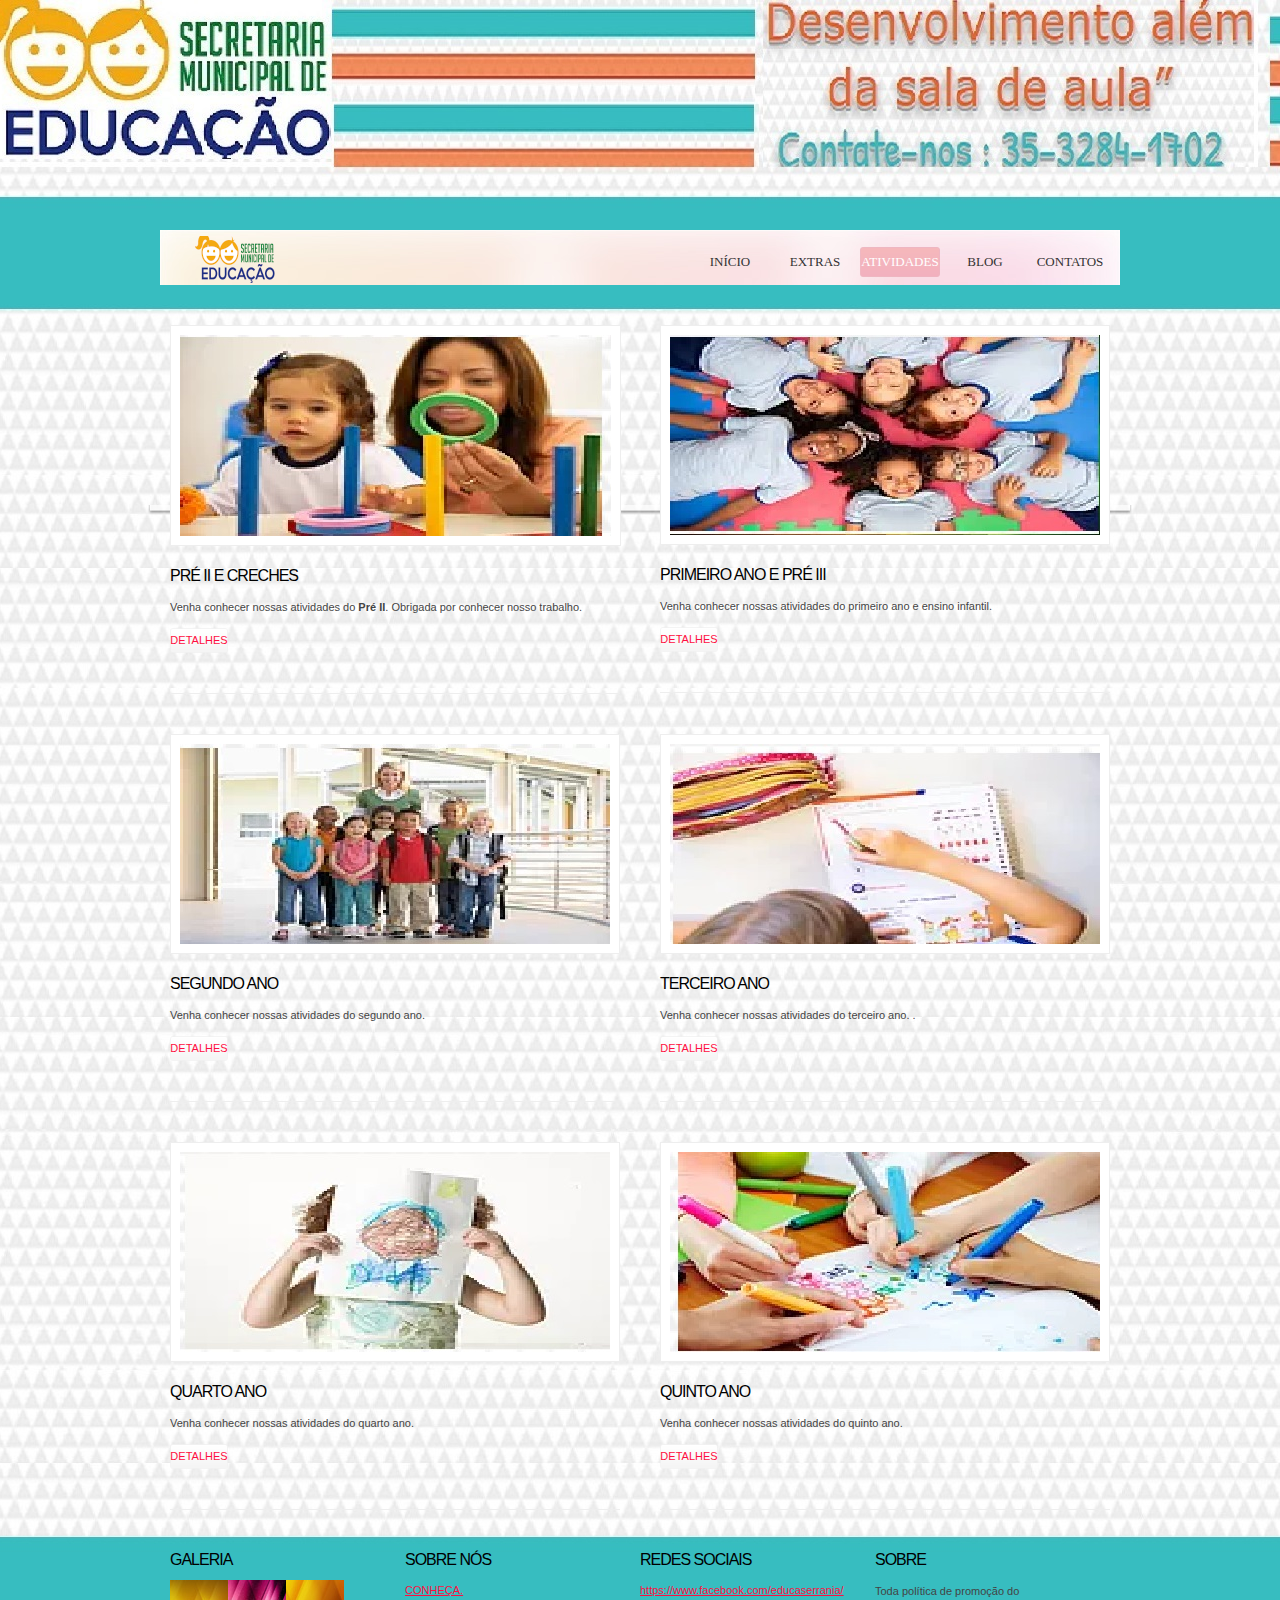
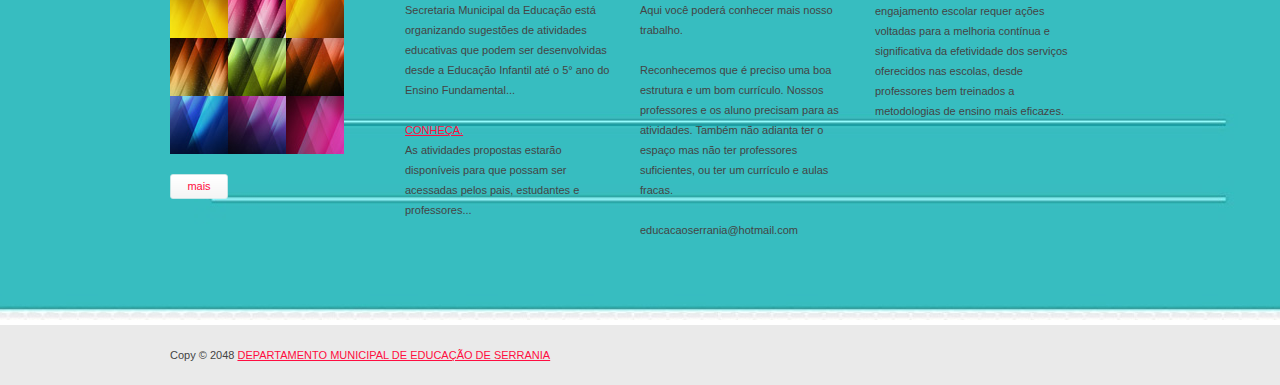
==== portfolio.html @ 3ad5d08e "Add files via upload" ====
﻿<!DOCTYPE html PUBLIC "-//W3C//DTD XHTML 1.0 Transitional//EN" "http://www.w3.org/TR/xhtml1/DTD/xhtml1-transitional.dtd">
<html xmlns="http://www.w3.org/1999/xhtml">
<head>
<meta http-equiv="Content-Type" content="text/html; charset=utf-8" />
<title>SECRETARIA DE EDUCAÇÃO DE SERRANIA</title>
<meta name="keywords" content="" />
<meta name="description" content="" />
<!-- templatemo 353 beauty class -->
<!-- 
Beauty Class Template 
https://templatemo.com/tm-353-beauty-class 
-->
<link href="css/templatemo_style.css" rel="stylesheet" type="text/css" />

<link rel="stylesheet" type="text/css" href="css/ddsmoothmenu.css" />

<script language="javascript" type="text/javascript">
function clearText(field)
{
    if (field.defaultValue == field.value) field.value = '';
    else if (field.value == '') field.value = field.defaultValue;
}
</script>

<script type="text/javascript" src="js/jquery.min.js"></script>
<script type="text/javascript" src="js/ddsmoothmenu.js">

/***********************************************
* Smooth Navigational Menu- (c) Dynamic Drive DHTML code library (www.dynamicdrive.com)
* This notice MUST stay intact for legal use
* Visit Dynamic Drive at http://www.dynamicdrive.com/ for full source code
***********************************************/

</script>

<script type="text/javascript">

ddsmoothmenu.init({
	mainmenuid: "templatemo_menu", //menu DIV id
	orientation: 'h', //Horizontal or vertical menu: Set to "h" or "v"
	classname: 'ddsmoothmenu', //class added to menu's outer DIV
	//customtheme: ["#1c5a80", "#18374a"],
	contentsource: "markup" //"markup" or ["container_id", "path_to_menu_file"]
})

</script>

<script type="text/javascript" src="js/jquery-1-4-2.min.js"></script> 
<link rel="stylesheet" href="css/slimbox2.css" type="text/css" media="screen" /> 
<script type="text/JavaScript" src="js/slimbox2.js"></script> 

</head>
<body>

<div id="templatemo_body_wrapper">
    <div id="templatemo_wrapper"><span id="templatemo_wrapper_top"></span>
        <div id="templatemo_header">    
            <div id="site_title"><a href="#">EDUCAÇÃO</a></div>
            <div id="templatemo_menu" class="ddsmoothmenu">
                <ul>
                    <li><a href="https://educacaoserrania1.wixsite.com/meusite">INÍCIO</a></li>
                    <li><a href="about.html">EXTRAS</a>
                        <ul><li><span class="top"></span><span class="bottom"></span></li>
                            <li><a href="#submenu1"><a href="https://educacaoserrania1.wixsite.com/meusite/videoteca-educativa">VIDEOTECA</a></li>
                            <li><a href="#submenu2"><a href="https://educacaoserrania1.wixsite.com/meusite/galeria-de-fotos">REFORMAS</a></li>
                            <li><a href="#submenu3"><a href="https://educacaoserrania1.wixsite.com/meusite/copia-atividades-para-baixar-pre-ii-3">EXTRAS</a></li>
                      	</ul>
                    </li>
                    <li><a href="portfolio.html" class="selected">ATIVIDADES</a>
                        <ul><li><span class="top"></span><span class="bottom"></span></li>
                            <li><a href="#submenu1"><a href="https://educacaoserrania1.wixsite.com/meusite/copia-atividades-para-baixar">1° ANO E PRÉ III</a></li>
                            <li><a href="#submenu2"><a href="https://educacaoserrania1.wixsite.com/meusite/copia-atividades-para-baixar-pre-ii">2° E 3° ANOS</a></li>
                            <li><a href="#submenu3"><a href="https://educacaoserrania1.wixsite.com/meusite/copia-atividades-para-baixar-pre-ii-1">4° E 5° ANOS</a></li>
                            <li><a href="#submenu4"><a href="https://educacaoserrania1.wixsite.com/meusite/copia-atividades-para-baixar-pre-ii-2">PRÉ II E CRECHES</a></li>
                            <li><a href="#submenu5"><a href="https://educacaoserrania1.wixsite.com/meusite/copia-atividades-para-baixar-pre-ii-3">JARDIM</a></li>
                        </ul>
                  	</li>
                    <li><a href="https://educacaoserrania1.wixsite.com/meusite/blog">BLOG</a></li>
                    <li><a href="https://educacaoserrania1.wixsite.com/meusite/inscreva-se">CONTATOS</a></li>
                </ul>
                <br style="clear: left" />
            </div> <!-- end of templatemo_menu -->
        </div>
        
        <div id="templatemo_main">
            
        	<ul id="gallery">
                <li>
                    <a href="images/portfolio/01.jpg" rel="lightbox[portfolio]"><img src="images/portfolio/01.jpg" alt="Image 01" /></a>
                    <h4>PRÉ II E CRECHES</h4>
                    <p>Venha conhecer nossas atividades do  <strong>Pré II</strong>. Obrigada por conhecer nosso trabalho.</p>
                    <a href="https://educacaoserrania1.wixsite.com/meusite/copia-atividades-para-baixar-pre-ii-2" class="more">DETALHES<a href="#"</a></a>
                </li>
                <li class="no_margin_right">
                    <a href="images/portfolio/02.jpg" rel="lightbox[portfolio]"><img src="images/portfolio/02.jpg" alt="Image 02" /></a>
                    <h4>PRIMEIRO ANO E PRÉ III</h4>
                    <p>Venha conhecer nossas atividades do primeiro ano e ensino infantil. </p>
                    <a href="https://educacaoserrania1.wixsite.com/meusite/copia-atividades-para-baixar" class="more">DETALHES<a href="#" target="_blank"</a></a>
                </li>
                <li>
                    <a href="images/portfolio/03.jpg" rel="lightbox[portfolio]"><img src="images/portfolio/03.jpg" alt="Image 03" /></a>
                    <h4>SEGUNDO ANO</h4>
                    <p>Venha conhecer nossas atividades do segundo ano.</p>
                    <a href="https://educacaoserrania1.wixsite.com/meusite/copia-atividades-para-baixar-pre-ii" class="more">DETALHES<a href="" target="_blank"</a></a>
                </li>
                <li class="no_margin_right">
                    <a href="images/portfolio/04.jpg" rel="lightbox[portfolio]"><img src="images/portfolio/04.jpg" alt="Image 04" /></a>
                    <h4>TERCEIRO ANO</h4>
                    <p>Venha conhecer nossas atividades do terceiro ano. <a href="http://validator.w3.org/check?uri=referer" rel="nofollow"><strong></strong></a> <a href="http://jigsaw.w3.org/css-validator/check/referer" rel="nofollow"><strong></strong></a>.</p>
                    <a href="https://educacaoserrania1.wixsite.com/meusite/copia-atividades-para-baixar-pre-ii" class="more">DETALHES<a href="#" target="_blank"</a></a>
                </li>
                <li>
                    <a href="images/portfolio/05.jpg" rel="lightbox[portfolio]"><img src="images/portfolio/05.jpg" alt="Image 05" /></a>
                    <h4>QUARTO ANO</h4>
                    <p>Venha conhecer nossas atividades do quarto ano. </p>
                    <a href="https://educacaoserrania1.wixsite.com/meusite/copia-atividades-para-baixar-pre-ii-1" class="more">DETALHES<a href="#" target="_blank"</a></a>
                </li>
                <li class="no_margin_right">
                    <a href="images/portfolio/06.jpg" rel="lightbox[portfolio]"><img src="images/portfolio/06.jpg" alt="Image 06" /></a>
                    <h4>QUINTO ANO</h4>
                    <p>Venha conhecer nossas atividades do quinto ano.</p>
                    <a href="https://educacaoserrania1.wixsite.com/meusite/copia-atividades-para-baixar-pre-ii-1" class="more">DETALHES<a href="#" target="_blank"</a></a>
                </li>
            </ul>
        </div>    
        <!-- end of templatemo_menu 
        <div class="cleaner"></div>
        <div class="pagging">
            <ul>
                    <li><a href="#" target="_parent">Previous</a></li>
                    <li><a href="#" target="_parent">1</a></li>
                    <li><a href="#" target="_parent">2</a></li>
                    <li><a href="#" target="_parent">3</a></li>
                    <li><a href="#" target="_parent">4</a></li>
                    <li><a href="#" target="_parent">5</a></li>
                    <li><a href="#" target="_parent">6</a></li>
                    <li><a href="#" target="_parent">Next</a></li>
            </ul>
        </div> 
        <div class="cleaner h20"></div>
              -->
    </div>
    <div id="templatemo_bottom">
        <div class="col col14">
            <h4>GALERIA</h4>
            <ul class="footer_gallery">
                <li><a href="images/templatemo_image_03_l.jpg" rel="lightbox[portfolio]"><img src="images/templatemo_image_03.jpg" alt="Image 01" /></a></li>
                <li><a href="images/templatemo_image_04_l.jpg" rel="lightbox[portfolio]"><img src="images/templatemo_image_04.jpg" alt="Image 02" /></a></li>
                <li><a href="images/templatemo_image_05_l.jpg" rel="lightbox[portfolio]"><img src="images/templatemo_image_05.jpg" alt="Image 03" /></a></li>
                <li><a href="images/templatemo_image_06_l.jpg" rel="lightbox[portfolio]"><img src="images/templatemo_image_06.jpg" alt="Image 04" /></a></li>
                <li><a href="images/templatemo_image_07_l.jpg" rel="lightbox[portfolio]"><img src="images/templatemo_image_07.jpg" alt="Image 05" /></a></li>
                <li><a href="images/templatemo_image_08_l.jpg" rel="lightbox[portfolio]"><img src="images/templatemo_image_08.jpg" alt="Image 06" /></a></li>
                <li><a href="images/templatemo_image_09_l.jpg" rel="lightbox[portfolio]"><img src="images/templatemo_image_09.jpg" alt="Image 07" /></a></li>
                <li><a href="images/templatemo_image_10_l.jpg" rel="lightbox[portfolio]"><img src="images/templatemo_image_10.jpg" alt="Image 08" /></a></li>
                <li><a href="images/templatemo_image_11_l.jpg" rel="lightbox[portfolio]"><img src="images/templatemo_image_11.jpg" alt="Image 09" /></a></li>
            </ul>
            <div class="cleaner h20"></div>
            <a href="portfolio.html" class="more">mais</a>
        </div>
        
        <div class="col col14">
            <h4>SOBRE NÓS</h4>
            <ul class="no_bullet">
                <li>
                    <span class="header"><a href="https://educacaoserrania1.wixsite.com/meusite/nossos-programas">CONHEÇA.</a></span>
                    Secretaria Municipal da Educação está organizando sugestões de atividades educativas que podem ser desenvolvidas desde a Educação Infantil até o 5° ano do Ensino Fundamental...
                </li>
                <li>
                    <span class="header"><a href="https://educacaoserrania1.wixsite.com/meusite/nossos-programas">CONHEÇA.</a></span>
                    As atividades propostas estarão disponíveis para que possam ser acessadas pelos pais, estudantes e professores...
                </li>
            </ul>
        </div>
        
        <div class="col col14">
            <h4>REDES SOCIAIS</h4>
            <ul class="no_bullet">
                <li><a href="#"> https://www.facebook.com/educaserrania/ </a> Aqui você poderá conhecer mais nosso trabalho.</li>
                <li>Reconhecemos que é preciso uma boa estrutura e um bom currículo. Nossos professores e os aluno precisam para as atividades. <a href="#"></a>   Também não adianta ter o espaço mas não ter professores suficientes, ou ter um currículo e aulas fracas. </li>
                <li>educacaoserrania@hotmail.com <a href="#"></a></li>
            </ul>
        </div>
        
        <div class="col col14 no_margin_right">
            <h4>SOBRE</h4>
            <p>Toda política de promoção do engajamento escolar requer ações voltadas para a melhoria contínua e significativa da efetividade dos serviços oferecidos nas escolas, desde professores bem treinados a metodologias de ensino mais eficazes.</p>
        </div>
        
        <div class="cleaner"></div>
    </div>
    
    <div id="templatemo_footer_wrapper">
        <div id="templatemo_footer">
            Copy © 2048 <a href="#">DEPARTAMENTO MUNICIPAL DE EDUCAÇÃO DE SERRANIA</a>
        </div>
    </div>
</div>
</body>
</html>
---- css/templatemo_style.css ----
/* 
	Beauty Class Template 
	https://templatemo.com/tm-353-beauty-class
*/

body {
	margin: 0;
	padding: 0;
	color: #444444;
	font-family: Verdana, Arial, Helvetica, sans-serif;
	font-size: 11px;
	line-height: 20px; 
	background-color: #fff; 
	background-image: url(../images/templatemo_main_bgr.jpg);
	background-repeat: repeat-y;
	background-position: center;
}

h1, h2, h3, h4, h5, h6 {
	color:#000;
	letter-spacing:-1px;
	font-weight:400;
	padding: 0;
	margin: 0;
}

em { color: #ff0d40 }

h1 { font-size:32px; margin-bottom: 20px; }
h2 { font-size:28px; margin-bottom: 20px; }
h3 { font-size:20px; margin-bottom: 20px; }
h4 { font-size:16px; margin-bottom: 10px; font-weight:100 }
h5 { font-size:14px }
h6 { font-size:12px }
.header { display: block }

.left { float:left }
.right { float:right }

.float_l { float: left }
.float_r { float:right; margin-right:48px;}

.img_fl { float: left; margin: 3px 15px 5px 0 }
.img_fr { float: left; margin: 3px 0 5px 15px }
.img_border { background: #fff; padding: 4px; border: 1px solid #eee }

a:link, a:visited { color:#ff0d40}
a:visited { text-decoration:none }
a:hover { text-decoration:none }
a:hover,a:active { outline:none }

a.more { 
	clear: both; 
	display: block; 
	width: 58px; 
	height: 25px; 
	line-height: 25px; 
	text-align: center; 
	text-decoration: none; 
	background: url(../images/templatemo_button01.png) no-repeat; 
}

.tmo_ul_list { 
	margin: 10px 0 10px 15px; 
	padding: 0; 
	list-style: none; 
}

.tmo_ul_list li { 
	color:#666; 
	margin: 0 0 7px 0; 
	padding: 2px 0 2px 30px; 
	background: url(../images/templatemo_list.png) no-repeat scroll 0 3px;  
}

.tmo_ul_list li a { 
	color: #666; 
	font-weight: normal; 
	text-decoration: none; 
}

.tmo_ul_list li a:hover { 
	color: #666; 
}

.no_bullet { 
	margin: 0; 
	padding: 0; 
	list-style: none; 
}

.no_bullet li { 
	margin: 0 0 20px 0; 
	padding: 0; 
}

#templatemo_body_wrapper {
	padding: 50px 0 0;
	background:url(../images/templatemo_main_bg.jpg) center top no-repeat
}
#templatemo_wrapper {
	position: relative;
	margin: 0 auto;
	width: 960px;
	padding: 180px 15px;
	background:none,repeat-y center
}

#templatemo_wrapper_top {
	position: absolute;
	top: -5px;
	left: 0;
	width: 984px;
	height: 5px;
	background: none
}

#templatemo_header {
	width: 940px;
	height: 51px;
	padding: 2px 10px;
	margin-bottom: 10px;
	background: url(../images/templatemo_header_bg.jpg)
}

#templatemo_slider {
}

#templatemo_main {
	padding: 30px 10px 0
}

#templatemo_bottom {
	width: 940px;
	padding: 40px 22px 30px;
	margin: 0 auto;
	background: url(../images/templatemo_wrapper_b.png) top center no-repeat
}

#templatemo_footer_wrapper {
	clear: both;
	background: #eaeaea;
	border-top: 5px solid #fff;
	padding: 20px 0;
	width: 100%;
}

#templatemo_footer {
	width: 940px;
	padding: 0  22px;
	margin: 0 auto;
}

#site_title { 
	float: left; 
}

#site_title a { 
	display: block; 
	font-size: 12px; 
	font-family: Georgia, "Times New Roman", Times, serif; 
	width: 350px; 
	height: 54px; 
	color: #acacac; 
	text-indent: -10000px; 
	background: url(../images/templatemo_logo.png) no-repeat center left; 
}

#templatemo_menu { 
	float: right; 
	margin-top: 15px; 
}

#newsletter {
	padding: 10px;
	background: #fbe9ef;
}

#newsletter h4 { 
	margin-bottom: 5px; 
}

#newsletter p { 
	font-size: 11px; 
	margin: 0; 
	margin-bottom: 5px; 
}

#newsletter form {
	margin: 0;
	padding: 0;
	border: 4px solid #fefbfc;
}

#newsletter .txt_field {
	float: left;
	display: block;
	height: 18px;
	line-height: 18px;
	width: 160px;
	color: #333;
	font-size: 12px;
	padding: 5px;
	font-variant: normal;
	border: none;	
	background: #eed2db;
}

#newsletter .subscribe_btn {
	float: right;
	display: block;
	color: #fff;
 	height: 28px;
	width: 80px;
	font-size: 11px;
	font-weight: 700;
	line-height: 26px;
	cursor: pointer;
	border: none;
	background: #ec858f;	
}

.post {
	margin-bottom: 40px;
	padding-bottom: 40px;
	border-bottom: 1px solid #eee
}

.post h2 { 
	margin-bottom: 40px; 
}

.post_left {
	float: left;
	width: 140px;
	text-align: right
}
.post_right {
	float: right;
	width: 450px;
}

.post img { 
	background: #fff; 
	border: 1px solid #eee; 
	padding: 4px; 
}

.post .post_meta { 
	margin-bottom: 5px; 
}

.post .post_meuta span { 
	display: block; 
}

.comment_list { 
	margin: 0; 
	padding: 0; 
	list-style: none; 
}

.comment_list .comment_box { 
	padding: 20px; 
	border-bottom: 1px solid #ddd; 
}

.comment_list li { 
	margin-bottom: 20px; 
}

.comment_list li ul { 
	list-style: none; 
	background: none; 
}

.comment_list li ul li { }

.comment_list li ul li .comment_box { 
	background: #f6f3f3; 
}

.comment_content { 
	float: right; 
	width: 490px; 
}

.comment_list li ul li.depth_2 .comment_content  { 
	width: 450px; 
}

.comment_list li ul li.depth_3 .comment_box { 
	background: #fff; 
}

.comment_list li ul li.depth_3 .comment_content  { 
	width: 410px; 
}

#comment_form { margin-top: 40px }

#comment_form textarea {
	color: #666;
	background:#fff none repeat fixed 0 0;
	border: 1px solid #ccc;
	height:150px;
	padding: 5px;
	width: 360px;
	font-family: Tahoma, Geneva, sans-serif;
	font-size: 12px;
	margin-top: 5px;
}

#comment_form .form_row {
	width: 100%;
	margin-bottom: 15px;
}

#comment_form form input {
	color: #666;
	padding: 5px;
	width: 230px;
	background:#fff none repeat fixed 0 0;
	border: 1px solid #ccc;
	font-family: Tahoma, Geneva, sans-serif;
	font-size: 12px;
	margin-top: 5px;
}

#comment_form .submit_btn {
	display: block; 
	width: 70px; 
	height: 30px; 
	line-height: 30px; 
	padding: 0 8px; 
	text-align: center; 
	text-decoration: none; 
	font-weight: bold;  
	background-color: #000; 
	border: 1px solid #2f2f2f; 
	color: #fff; 
	font-size:11px; 
}

#gallery {
	margin: 0; padding: 0; list-style: none;
}

#gallery li { 
	display: block; 
	float: left; 
	width: 450px; 
	margin-right: 40px;	
	margin-bottom: 40px;
	padding-bottom: 40px;
	border-bottom: 1px solid #eee; 
}
	
#gallery li img { 
	margin-bottom: 20px; 
	border: 1px solid #eee; 
	background: #fff; 
	padding: 9px; 
}

#gallery .no_margin_right { 
	margin-right: 0; 
}

#contact_form { 
	padding: 0; 
	margin: 0; 
}

#contact_form form { 
	margin: 0; 
	padding: 0; 
}

#contact_form form p { 
	float: left; 
	margin-right: 14px; 
}

#contact_form form .input_field { 
	width: 164px; 
	padding: 5px; 
	color: #222;  
	background: #eed2db; 
	border: 4px solid #fff; 
	font-family: Tahoma, Geneva, sans-serif;
	font-size: 12px;
	margin-top: 5px;
}

#contact_form form label { 
	display: block; 
	margin-right: 12px; 
	font-size: 11px; 
}

#contact_form form textarea { 
	width: 554px; 
	height: 200px; 
	padding: 5px; 
	color: #222;
	background: #eed2db; 
	border: 4px solid #fff; 
	font-family: Tahoma, Geneva, sans-serif;
	font-size: 12px;
	margin-top: 5px;
}

#contact_form form .submit_btn { 
	padding: 5px 14px; 
	background: #e5499c; 
	border: 4px solid #ffffff;
	color: #fff; 
}

.footer_gallery { 
	margin: 0; 
	padding:0; 
	list-style: none; 
}

.footer_gallery li { 
	margin: 0; 
	padding: 0; 
	display: block; 
	float: left; 
}

.col { 
	float: left; 
	margin: 0 30px 30px 0; 
}

.half { width: 455px }
#sidebar, .col13 { width: 280px }
#content, .col23 { width: 620px }
.padding_right { padding-right: 20px }
.col14 { width: 205px }
.no_margin_right { margin-right: 0 }
.last_box { margin-bottom: 0; background: none }

.pagging { 
	margin: 0 0 20px; 
	padding: 0; 
}

.pagging ul { 
	margin: 0; 
	padding: 0; 
	list-style: none; 
}

.pagging ul li { 
	margin: 0; 
	padding: 0; 
	display: inline; 
}

.pagging ul li a { 
	float: left; 
	display: block; 
	color: #333; 
	text-decoration: none; 
	margin-right: 5px; 
	padding: 5px 10px; 
	background: #fff; 
	border: 1px solid #eee; 
}

.pagging ul li a:hover { 
	background: #f3b2bd; 
	border: 1px solid #eee; 
	color: #fff;  
}

.cleaner { 
	clear: both; 
	display: block; 
}

.h20 { height: 20px }
.h40 { height: 40px }

/*============================*/
/*=== Custom Slider Styles ===*/
/*============================*/
#slider {
	position:relative;
    width: 960px;
    height: 340px;
	background:url(../images/loading.gif) no-repeat 50% 50%;
}

#slider img {
	position:absolute;
	top:0px;
	left:0px;
	display:none;
}

#slider a {
	border:0;
	display:block;
}

.nivo-controlNav {
	position:absolute;
	right: -17px;
	bottom: 10px;
	width: 98px;
	height: 17px;
	padding: 9px 20px;
	z-index: 1000;
	background: url(../images/templatemo_slider_nbg.png)
}

.nivo-controlNav a {
	display:block;
	width:10px;
	height:10px;
	background: url(../images/bullets.png) no-repeat;
	text-indent:-9999px;
	border:0;
	margin-right: 8px;
	float:left;
}

.nivo-controlNav a.active {
	background-position:0 -10px;
}

.nivo-directionNav a {
	display:block;
	width:30px;
	height:30px;
	background:url(../images/arrows.png) no-repeat;
	text-indent:-9999px;
	border:0;
}

a.nivo-nextNav {
	background-position:-30px 0;
	right:15px;
}

a.nivo-prevNav {
	left:15px;
}

.nivo-caption {
    text-shadow:none;
	padding: 15px 0;
    font-family: Helvetica, Arial, sans-serif;
}
.nivo-caption a { 
    color:#efe9d1;
    text-decoration:underline;
}
---- css/ddsmoothmenu.css ----
.ddsmoothmenu{
}

.ddsmoothmenu ul{
	z-index: 100;
	margin: 0;
	padding: 0;
	list-style-type: none;
}

/*Top level list items*/
.ddsmoothmenu ul li{
	position: relative;
	display: inline;
	float: left;
}

/*Top level menu link items style*/
.ddsmoothmenu ul li a {
	display: block;
	height: 30px;
	width: 80px;
	margin-left: 5px;
	line-height: 30px;
	font-size: 13px;
	font-family: Georgia, "Times New Roman", Times, serif;
	color: #333;	
	text-align: center;
	text-decoration: none;
	font-weight: 400;
	outline: none;
}

* html .ddsmoothmenu ul li a{ /*IE6 hack to get sub menu links to behave correctly*/
display: inline-block;
}

.ddsmoothmenu ul li a.selected, .ddsmoothmenu ul li a:hover { /*CSS class that's dynamically added to the currently active menu items' LI A element*/
	color: #fff;
	background: url(../images/templatemo_menu_hover.png)
}

/*1st sub level menu*/
.ddsmoothmenu ul li ul {
	position: absolute;
	width: 178px;
	padding: 0 2px;	
	margin: 10px 0 0 5px;
	display: none; /*collapse all sub menus to begin with*/
	visibility: hidden;
	background: url(../images/templatemo_smm.png) repeat-y;
}
.ddsmoothmenu ul li ul span {
	position: absolute;
	width: 182px;
	height: 5px;
}
.ddsmoothmenu ul li ul span.top {
	top: -5px;
	left: 0;
	background: url(../images/templatemo_smt.png)
}
.ddsmoothmenu ul li ul span.bottom {
	bottom: -5px;
	left: 0;
	background: url(../images/templatemo_smb.png)
}

/*Sub level menu list items (undo style from Top level List Items)*/
.ddsmoothmenu ul li ul li{
display: list-item;
float: none;
}

/*All subsequent sub menu levels vertical offset after 1st level sub menu */
.ddsmoothmenu ul li ul li ul{
top: 0;
}

/* Sub level menu links style */
.ddsmoothmenu ul li ul li a{
	font-weight: 500;
	width: 138px; /*width of sub menus*/
	height: 35px;
	padding: 0 20px;
	margin: 0;
	line-height: 35px;
	font-size: 12px;
	text-align: left;
	background: none;
	color: #666;
}

.ddsmoothmenu ul li ul li .last {
	border-bottom: none;
}

.ddsmoothmenu ul li ul li a.selected, .ddsmoothmenu ul li ul li a:hover {
	color: #333;
	background: url(../images/templatemo_smhover.png) no-repeat
}

/* Holly Hack for IE \*/
* html .ddsmoothmenu{height: 1%;} /*Holly Hack for IE7 and below*/


/* ######### CSS classes applied to down and right arrow images  ######### */

.downarrowclass{
position: absolute;
top: 12px;
right: 7px;
}

.rightarrowclass{
position: absolute;
top: 6px;
right: 5px;
}

/* ######### CSS for shadow added to sub menus  ######### */

.ddshadow{
position: absolute;
left: 0;
top: 0;
width: 0;
height: 0;
}

.toplevelshadow{ /*shadow opacity. Doesn't work in IE*/
opacity: 0.5;
}

/* menu */
---- css/slimbox2.css ----
/* SLIMBOX */

#lbOverlay {
	position: fixed;
	z-index: 9999;
	left: 0;
	top: 0;
	width: 100%;
	height: 100%;
	background-color: #000;
	cursor: pointer;
}

#lbCenter, #lbBottomContainer {
	position: absolute;
	z-index: 9999;
	overflow: hidden;
	background-color: #fff;
}

.lbLoading {
	background: #fff url(../images/loading.gif) no-repeat center;
}

#lbImage {
	position: absolute;
	left: 0;
	top: 0;
	border: 10px solid #fff;
	background-repeat: no-repeat;
}

#lbPrevLink, #lbNextLink {
	display: block;
	position: absolute;
	top: 0;
	width: 50%;
	outline: none;
}

#lbPrevLink {
	left: 0;
}

#lbPrevLink:hover {
	background: transparent url(../images/prevlabel.gif) no-repeat 0 15%;
}

#lbNextLink {
	right: 0;
}

#lbNextLink:hover {
	background: transparent url(../images/nextlabel.gif) no-repeat 100% 15%;
}

#lbBottom {
	font-family: Verdana, Arial, Geneva, Helvetica, sans-serif;
	font-size: 10px;
	color: #666;
	line-height: 1.4em;
	text-align: left;
	border: 10px solid #fff;
	border-top-style: none;
}

#lbCloseLink {
	display: block;
	float: right;
	width: 66px;
	height: 22px;
	background: transparent url(../images/closelabel.gif) no-repeat center;
	margin: 5px 0;
	outline: none;
}

#lbCaption, #lbNumber {
	margin-right: 71px;
}

#lbCaption {
	font-weight: bold;
}
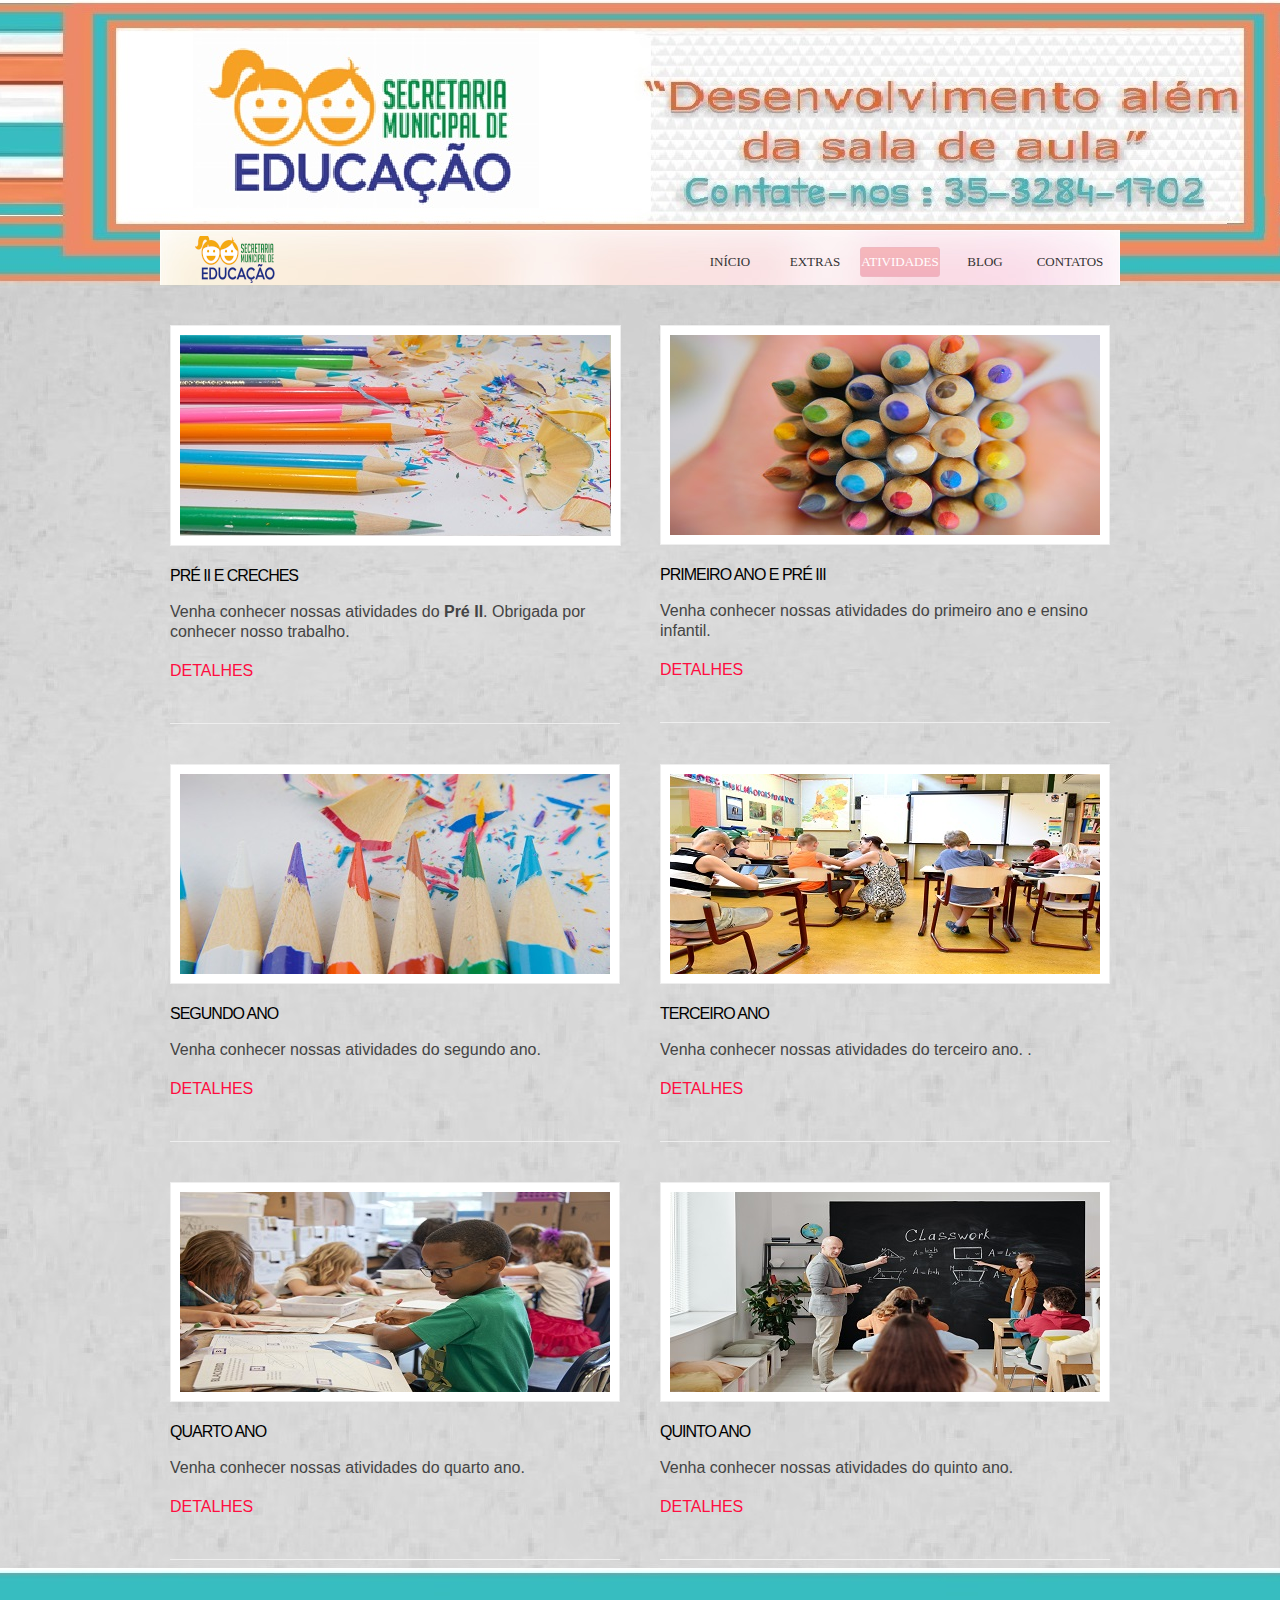
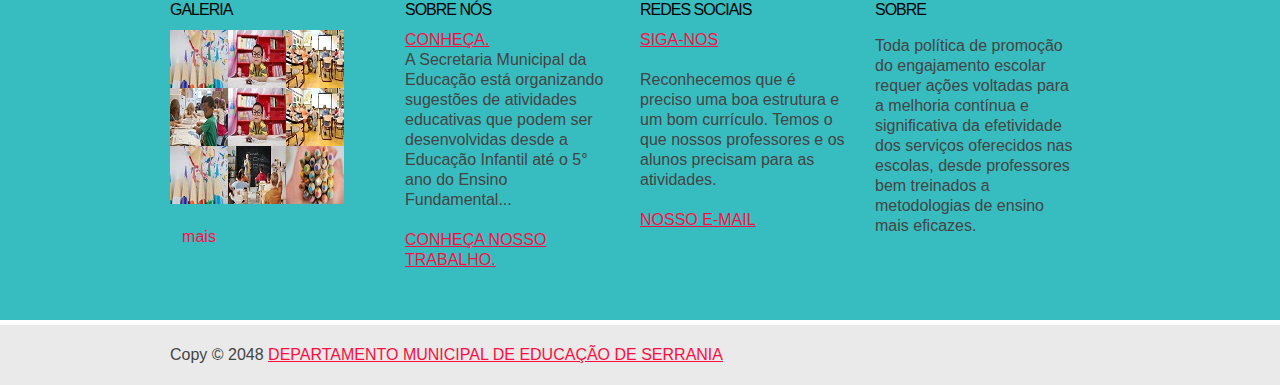
==== commit 5289115c: "Add files via upload" ====
--- a/portfolio.html
+++ b/portfolio.html
@@ -163,11 +163,11 @@
             <ul class="no_bullet">
                 <li>
                     <span class="header"><a href="https://educacaoserrania1.wixsite.com/meusite/nossos-programas">CONHEÇA.</a></span>
-                    Secretaria Municipal da Educação está organizando sugestões de atividades educativas que podem ser desenvolvidas desde a Educação Infantil até o 5° ano do Ensino Fundamental...
+                    A Secretaria Municipal da Educação está organizando sugestões de atividades educativas que podem ser desenvolvidas desde a Educação Infantil até o 5° ano do Ensino Fundamental...
                 </li>
                 <li>
-                    <span class="header"><a href="https://educacaoserrania1.wixsite.com/meusite/nossos-programas">CONHEÇA.</a></span>
-                    As atividades propostas estarão disponíveis para que possam ser acessadas pelos pais, estudantes e professores...
+                    <span class="header"><a href="https://educacaoserrania1.wixsite.com/meusite/nossos-programas">CONHEÇA NOSSO TRABALHO.</a></span>
+                    
                 </li>
             </ul>
         </div>
@@ -175,9 +175,9 @@
         <div class="col col14">
             <h4>REDES SOCIAIS</h4>
             <ul class="no_bullet">
-                <li><a href="#"> https://www.facebook.com/educaserrania/ </a> Aqui você poderá conhecer mais nosso trabalho.</li>
-                <li>Reconhecemos que é preciso uma boa estrutura e um bom currículo. Nossos professores e os aluno precisam para as atividades. <a href="#"></a>   Também não adianta ter o espaço mas não ter professores suficientes, ou ter um currículo e aulas fracas. </li>
-                <li>educacaoserrania@hotmail.com <a href="#"></a></li>
+                <li><a href="https://www.facebook.com/educaserrania/">  SIGA-NOS</a></li>
+                <li>Reconhecemos que é preciso uma boa estrutura e um bom currículo. Temos o que nossos professores e os alunos precisam para as atividades. <a href="#"></a></li>
+                <li> <a href="educacaoserrania@hotmail.com ">NOSSO E-MAIL</a></li>
             </ul>
         </div>
         
--- a/css/templatemo_style.css
+++ b/css/templatemo_style.css
@@ -9,7 +9,7 @@
 	padding: 0;
 	color: #444444;
 	font-family: Verdana, Arial, Helvetica, sans-serif;
-	font-size: 11px;
+	font-size: 16px;
 	line-height: 20px; 
 	background-color: #fff; 
 	background-image: url(../images/templatemo_main_bgr.jpg);
@@ -20,7 +20,7 @@
 h1, h2, h3, h4, h5, h6 {
 	color:#000;
 	letter-spacing:-1px;
-	font-weight:400;
+	font-weight:800;
 	padding: 0;
 	margin: 0;
 }
@@ -58,7 +58,7 @@
 	line-height: 25px; 
 	text-align: center; 
 	text-decoration: none; 
-	background: url(../images/templatemo_button01.png) no-repeat; 
+	 
 }
 
 .tmo_ul_list { 
@@ -133,9 +133,9 @@
 
 #templatemo_bottom {
 	width: 940px;
-	padding: 40px 22px 30px;
+	
 	margin: 0 auto;
-	background: url(../images/templatemo_wrapper_b.png) top center no-repeat
+	
 }
 
 #templatemo_footer_wrapper {
@@ -262,7 +262,7 @@
 }
 
 .comment_list .comment_box { 
-	padding: 20px; 
+	padding: 50px; 
 	border-bottom: 1px solid #ddd; 
 }
 
@@ -291,7 +291,7 @@
 }
 
 .comment_list li ul li.depth_3 .comment_box { 
-	background: #fff; 
+	background:#fff; 
 }
 
 .comment_list li ul li.depth_3 .comment_content  { 
@@ -413,7 +413,7 @@
 }
 
 #contact_form form .submit_btn { 
-	padding: 5px 14px; 
+	padding: 5px 20px; 
 	background: #e5499c; 
 	border: 4px solid #ffffff;
 	color: #fff; 
